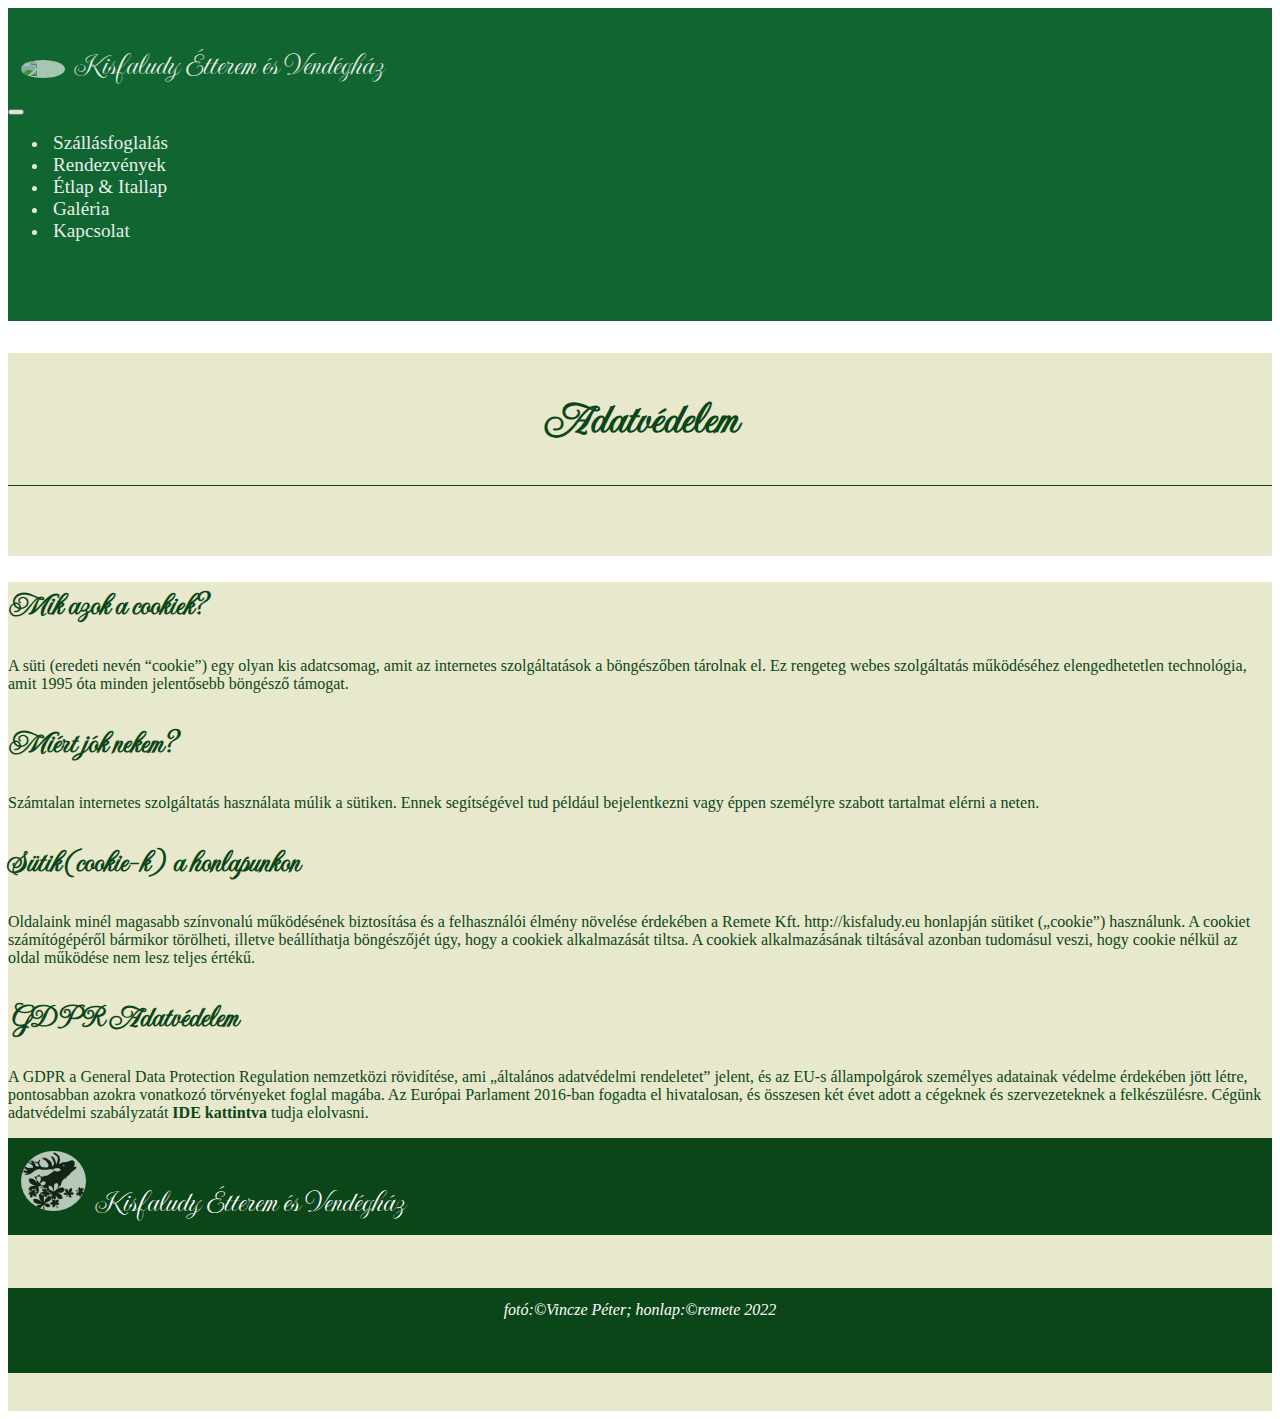
==== adatvedelem.html @ 614a4ad0 "upload again" ====
<!DOCTYPE html>
<html lang="en">

<head>
  <meta charset="UTF-8">
  <meta http-equiv="X-UA-Compatible" content="IE=edge">
  <meta name="viewport" content="width=device-width, initial-scale=1.0">

  <title>Kisfaludy Vendégház</title>

  <!-- Google Fonts -->
  <link rel="preconnect" href="https://fonts.googleapis.com">
  <link rel="preconnect" href="https://fonts.gstatic.com" crossorigin>
  <link href="https://fonts.googleapis.com/css2?family=Imperial+Script&display=swap" rel="stylesheet">
  <link href="https://fonts.googleapis.com/css2?family=Playfair+Display:wght@500&display=swap" rel="stylesheet">

  <!-- Font Awesome -->
  <script src="https://kit.fontawesome.com/0d2b8f11a6.js" crossorigin="anonymous"></script>

  <!-- CSS Style sheets -->
  <link href="https://cdn.jsdelivr.net/npm/bootstrap@5.1.3/dist/css/bootstrap.min.css" rel="stylesheet" integrity="sha384-1BmE4kWBq78iYhFldvKuhfTAU6auU8tT94WrHftjDbrCEXSU1oBoqyl2QvZ6jIW3" crossorigin="anonymous">
  <link rel="stylesheet" href="https://cdnjs.cloudflare.com/ajax/libs/fancybox/3.5.7/jquery.fancybox.css" integrity="sha512-nNlU0WK2QfKsuEmdcTwkeh+lhGs6uyOxuUs+n+0oXSYDok5qy0EI0lt01ZynHq6+p/tbgpZ7P+yUb+r71wqdXg==" crossorigin="anonymous" referrerpolicy="no-referrer" />

  <link href="css/styles.css" rel="stylesheet">
  <link rel="icon" href="favicon.ico">


  <!-- Bootstrap Scripts-->
  <script src="https://cdn.jsdelivr.net/npm/bootstrap@5.1.3/dist/js/bootstrap.bundle.min.js" integrity="sha384-ka7Sk0Gln4gmtz2MlQnikT1wXgYsOg+OMhuP+IlRH9sENBO0LRn5q+8nbTov4+1p" crossorigin="anonymous"></script>
  <!-- Jquery CDN-->
  <script src="https://code.jquery.com/jquery-3.6.0.js" integrity="sha256-H+K7U5CnXl1h5ywQfKtSj8PCmoN9aaq30gDh27Xc0jk=" crossorigin="anonymous"></script>
  <!-- Fancy box CDN-->
  <script src="https://cdnjs.cloudflare.com/ajax/libs/fancybox/3.5.7/jquery.fancybox.min.js" integrity="sha512-uURl+ZXMBrF4AwGaWmEetzrd+J5/8NRkWAvJx5sbPSSuOb0bZLqf+tOzniObO00BjHa/dD7gub9oCGMLPQHtQA==" crossorigin="anonymous" referrerpolicy="no-referrer"></script>

</head>


<body>


  <section class="light-green-section" id="title">

    <div class="container-fluid navigation" style="position: relative;">
      <nav class="navbar navbar-expand-lg navbar-dark">
        <div class="footer-u">
          <img class="navbar-image" src="images/logo.png" alt="logo" />
          <a class="navbar-brand" href="index.html">Kisfaludy Étterem és Vendégház</a>
        </div>
        <button class="navbar-toggler" type="button" data-bs-toggle="collapse" data-bs-target="#navbarTogglerDemo01" aria-controls="navbarTogglerDemo01" aria-expanded="false" aria-label="Toggle navigation">
          <span class="navbar-toggler-icon"></span>
        </button>

        <div class="collapse navbar-collapse" id="navbarTogglerDemo01">
          <ul class="navbar-nav ms-auto">
            <li class="nav-item">
              <a class="nav-link" href="szallas.html">Szállásfoglalás</a>
            </li>
            <li class="nav-item">
              <a class="nav-link" href="rendezvenyek.html">Rendezvények</a>
            </li>
            <li class="nav-item">
              <a class="nav-link" href="etlap.html">Étlap & Itallap</a>
            </li>
            <li class="nav-item">
              <a class="nav-link" href="galeria.html">Galéria</a>
            </li>
            <li class="nav-item">
              <a class="nav-link" href="kapcsolat.html">Kapcsolat</a>
            </li>
          </ul>
        </div>
      </nav>
    </div>

  </section>

  <!-- Slogan blokk -->

  <section class="grey-section">

    <h1 class="centered-slogen">Adatvédelem</h1>

  </section>

  <!-- Adatvedelem blokk -->

  <section class="grey-section">


    <div class="row">
      <div class="col-8 mx-auto">
        <h2>Mik azok a cookiek?</h2>
        <p>
          A süti (eredeti nevén “cookie”) egy olyan kis adatcsomag, amit az internetes szolgáltatások a böngészőben tárolnak el.
          Ez rengeteg webes szolgáltatás működéséhez elengedhetetlen technológia, amit 1995 óta minden jelentősebb böngésző támogat.
        </p>
      </div>
    </div>

    <div class="row">
      <div class="col-8 mx-auto">
        <h2>Miért jók nekem?</h2>
        <p>
          Számtalan internetes szolgáltatás használata múlik a sütiken.
          Ennek segítségével tud például bejelentkezni vagy éppen személyre szabott tartalmat elérni a neten.
        </p>
      </div>
    </div>

    <div class="row">
      <div class="col-8 mx-auto">
        <h2>Sütik (cookie-k) a honlapunkon</h2>
        <p>Oldalaink minél magasabb színvonalú működésének biztosítása és a felhasználói élmény növelése érdekében
          a Remete Kft. http://kisfaludy.eu honlapján sütiket („cookie”) használunk.
          A cookiet számítógépéről bármikor törölheti, illetve beállíthatja böngészőjét úgy, hogy a cookiek alkalmazását tiltsa.
          A cookiek alkalmazásának tiltásával azonban tudomásul veszi, hogy cookie nélkül az oldal működése nem lesz teljes értékű.
          </p>
      </div>
    </div>

    <div class="row">
      <div class="col-8 mx-auto">
        <h2>GDPR Adatvédelem</h2>
        <p>
A GDPR a General Data Protection Regulation nemzetközi rövidítése, ami „általános adatvédelmi rendeletet” jelent,
és az EU-s állampolgárok személyes adatainak védelme érdekében jött létre, pontosabban azokra vonatkozó törvényeket foglal magába.
Az Európai Parlament 2016-ban fogadta el hivatalosan, és összesen két évet adott a cégeknek és szervezeteknek a felkészülésre.
Cégünk adatvédelmi szabályzatát <a class="spec-link" href="uploads\asz_remete.pdf" target="_blank"><span style="font-weight: bold;">IDE kattintva</span></a> tudja elolvasni.
          </p>
      </div>
    </div>


<!-- Footer -->

<div class="footer-u dark-green-section">
  <img class="navbar-image" src="images/logo.PNG" alt="logo"/>
  <a class="navbar-brand" href="index.html">Kisfaludy Étterem és Vendégház</a>
</div>

<div class="footer-icon grey-section">
<a href="https://www.facebook.com/kisfaludyvendeghaz" target="_blank">
    <i class="spec-link fab fa-facebook fa-1x"></i>
</a>
  </div>

  <div class="dark-green-section">
  <p class="footer-d"> fotó:©Vincze Péter; honlap:©remete 2022</p>
</div>




</body>

</html>
---- css/styles.css ----
body {
font-family: Playfair-Display;
}

p {
text-align: left;
}

a {
color: white;
text-decoration: none;
}

a:hover{
color: blue;
}

.spec-link {
color: #0B4619;
}
.spec-link:hover{
color: blue;
}

h1 {
  font-family: 'Imperial Script', cursive;
  font-size: 3rem;
  line-height: 1.5;
  text-align: left;
  border-bottom: solid;
  border-width: 1px;
}

h2 {
  font-family: 'Imperial Script', cursive;
  font-size: 2rem;
  line-height: 1.5;
  text-align: left;
}

h3 {
  font-weight: bold;
  font-size: 1rem;
  line-height: 1.5;
}


.container-fluid {
  padding-top: 2%;
  padding-bottom: 2%;
}

/* slogen section */

.centered-slogen {
  text-align: center;
  padding-top: 30px;
  padding-bottom: 30px;
}

/* Buttons */

.btn-primary{
  background-color: #116530;
  border-color: #116530;
}

.btn-primary:hover{
  background-color: #0B4619;
  border-color: #0B4619;
}

/*Section styles*/

.dark-green-section  {
  background-color: #0B4619;
    color: white;
    border-color: #0B4619;
    padding-bottom: 3%;
}

.light-green-section {
  background-color: #116530;
    color: white;
    border-color: #E8E8CC;
    padding-bottom: 3%;
}

.grey-section {
  background-color: #E8E8CC;
  color: #0B4619;
  border-color: #0B4619;
  padding-bottom: 3%;
}



.grey-border{
  border: solid 1px;
  border-radius: 25px;
  border-color: #E8E8CC;
}

.green-border{
  border: solid 1px;
  border-radius: 25px;
  border-color: #0B4619;
}



/* Navigation Bar */

.navigation {
  position: fixed;
  z-index: 1;
  background-color: #116530;
  opacity: 0.9;
}

.nav-link {
  font-size: 1.2rem;
  padding: 0 5px;
  text-align: right;
}

.navbar-brand {
  font-family: 'Imperial Script', cursive;
  font-size: 2rem;
  margin-left: 5px;

}

.navbar-image {
  border-radius: 90%;
  background-color: white;
  opacity: 0.7;
}


.front-image {
  position: relative;
  width: 100%;
  height: 100%;
  padding-top: 6%;
}


/* Opening pictures */

.opening-box {
  padding: 1% 3% 3% 3%;
}

.opening-text{
  font-family: 'Imperial Script', cursive;
  color: #0B4619;
  text-align: center;
  font-size: 3rem;
  background-color: #E8E8CC;
}

.opening-img{
width: 100%;
height: auto;

}



/* Aktualis blokk */

.payment-box{
margin: 15px 0;
}

.payment-img {
width: 90%;
padding-top: 2%;
}


/* Info blokk  */

.info-box{
margin: 5px;
width: 320px;
height: auto;
}

/* Mandatory blokk  */

.turisztika{
height: auto;
width: 100%;
}

.szechenyi{
height: auto;
width: 80%;
}

/* Balaton section */

.balaton-box{
  padding: 1% 1%;
}

.balaton-img {
  filter: grayscale(90%);
  height: auto;
  width: 100%;
}

.balaton-img:hover {
filter: grayscale(0%);
height: auto;
width: 110%;
}



/* Footer section */

.footer-u{
padding: 1% 1%;
text-align: left;
}

.footer-icon{
  text-align: center;
  font-size: 3rem;
}

.footer-d {
  padding-top: 1%;
  text-align: center;
  font-style: italic;
  font-size: 1rem;
  }


/* Szallasinfok section */

.list-box{
margin: 20px auto;
width: 500px;
height: auto;
}


.list-items{
    display:flex;
}

.list-icons{
  padding-top: 2%;
  padding-right: 2%;
  width: auto;
}

.list-text{
  padding-top: 2%;
  margin-bottom: 0;
}

.list-price{
padding-top: 2%;
margin-bottom: 0;
margin-left: auto;
margin-right: 0;
}

.details {
  padding-top: 5%;
  font-style: italic;
  font-size: 0.9rem;
}



/* google maps */

.h_iframe iframe {
    width:100%;
    height:600px;
}



/* partnereink */

.partner-logo {
  width: 100%;
  height: auto;
}

.partner-image {
  width: 100%;
  height: auto;
}

.partner-box {
  padding-top: 3%;
  padding-bottom: 3%;
  border-bottom: solid 1px;
}

/* Rendezvények section */

.card{
padding-bottom: 3%;
}

.card-body{
  height: 100px;
}

/* Galeria section */
.item{
  transition: .5s ease-in-out;
}

.item:hover{
  filter: brightness(70%)
}

.galery-row{
padding: 1% 8%;
}

.img-thumbnail{
  width: 100%;
  height: 100px;
}

/* Responsive */
  @media (max-width: 950px)
  {
    .navbar-brand {
      font-family: 'Imperial Script', cursive;
      font-size: 1.5rem;
      text-align: left;
    }


    .navbar-image {
      border-radius: 90%;
      background-color: white;
      opacity: 0.7;
      width: 2rem;
      height: 2rem;
    }

.centered-slogen {
  font-size: 2rem;
}
  }
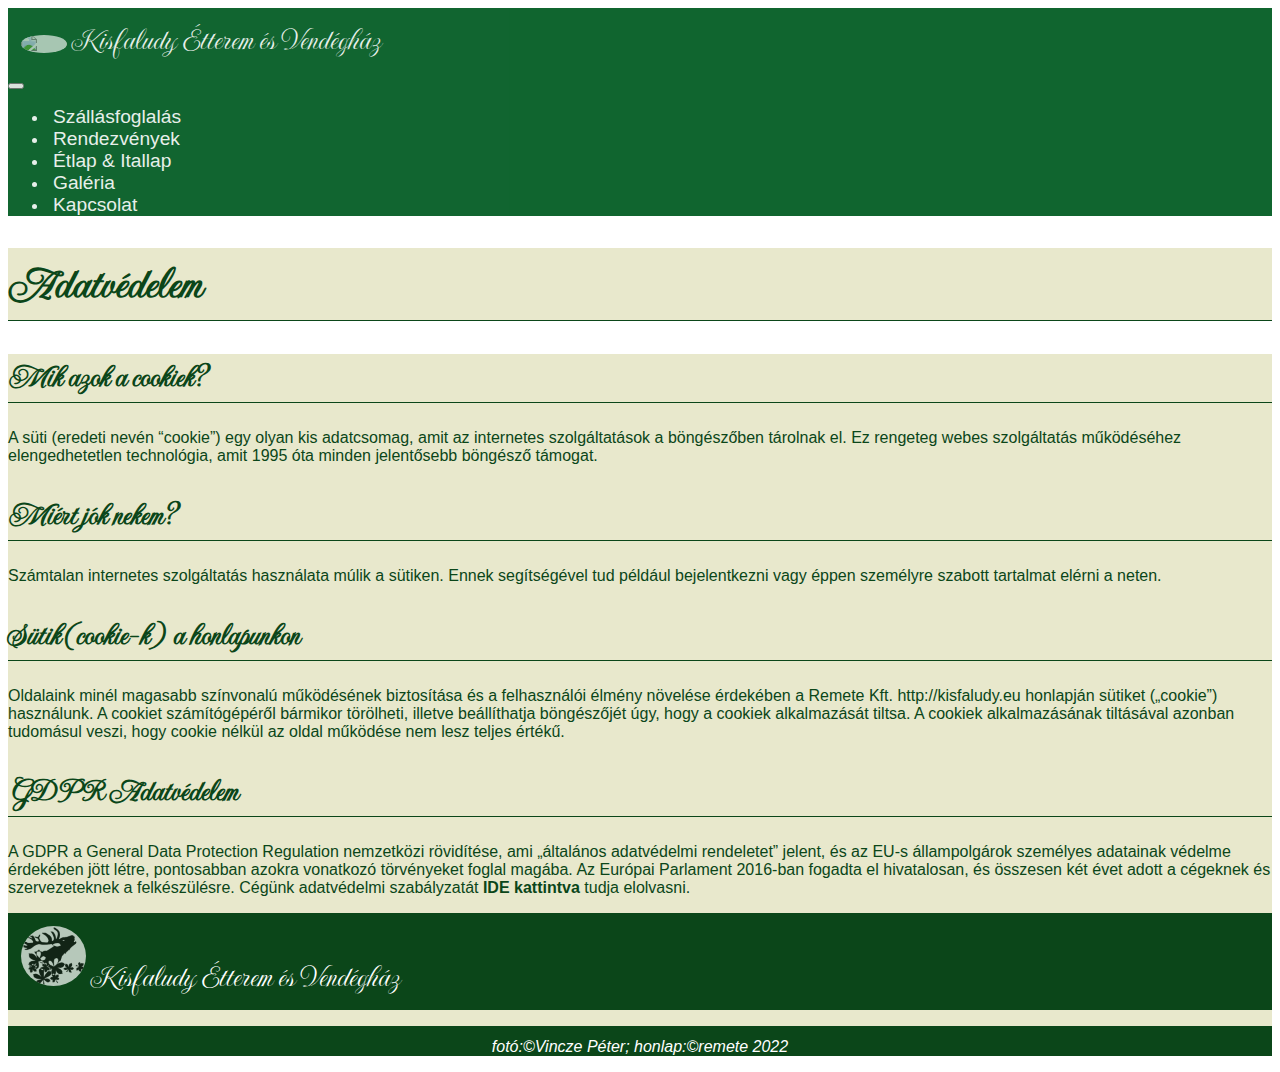
==== commit dd07317e: "final_1.0" ====
--- a/adatvedelem.html
+++ b/adatvedelem.html
@@ -12,7 +12,6 @@
   <link rel="preconnect" href="https://fonts.googleapis.com">
   <link rel="preconnect" href="https://fonts.gstatic.com" crossorigin>
   <link href="https://fonts.googleapis.com/css2?family=Imperial+Script&display=swap" rel="stylesheet">
-  <link href="https://fonts.googleapis.com/css2?family=Playfair+Display:wght@500&display=swap" rel="stylesheet">
 
   <!-- Font Awesome -->
   <script src="https://kit.fontawesome.com/0d2b8f11a6.js" crossorigin="anonymous"></script>
@@ -23,14 +22,6 @@
 
   <link href="css/styles.css" rel="stylesheet">
   <link rel="icon" href="favicon.ico">
-
-
-  <!-- Bootstrap Scripts-->
-  <script src="https://cdn.jsdelivr.net/npm/bootstrap@5.1.3/dist/js/bootstrap.bundle.min.js" integrity="sha384-ka7Sk0Gln4gmtz2MlQnikT1wXgYsOg+OMhuP+IlRH9sENBO0LRn5q+8nbTov4+1p" crossorigin="anonymous"></script>
-  <!-- Jquery CDN-->
-  <script src="https://code.jquery.com/jquery-3.6.0.js" integrity="sha256-H+K7U5CnXl1h5ywQfKtSj8PCmoN9aaq30gDh27Xc0jk=" crossorigin="anonymous"></script>
-  <!-- Fancy box CDN-->
-  <script src="https://cdnjs.cloudflare.com/ajax/libs/fancybox/3.5.7/jquery.fancybox.min.js" integrity="sha512-uURl+ZXMBrF4AwGaWmEetzrd+J5/8NRkWAvJx5sbPSSuOb0bZLqf+tOzniObO00BjHa/dD7gub9oCGMLPQHtQA==" crossorigin="anonymous" referrerpolicy="no-referrer"></script>
 
 </head>
 
@@ -151,6 +142,9 @@
 
 
 
+  <!-- Bootstrap Scripts-->
+  <script src="https://cdn.jsdelivr.net/npm/bootstrap@5.1.3/dist/js/bootstrap.bundle.min.js" integrity="sha384-ka7Sk0Gln4gmtz2MlQnikT1wXgYsOg+OMhuP+IlRH9sENBO0LRn5q+8nbTov4+1p" crossorigin="anonymous"></script>
+
 </body>
 
 </html>
--- a/css/styles.css
+++ b/css/styles.css
@@ -1,9 +1,15 @@
+
+
+/* color palette:#116530, #E8E8CC, #0B4619 */
+
+
 body {
-font-family: Playfair-Display;
+font-family: Helvetica, sans-serif;
 }
 
 p {
 text-align: left;
+
 }
 
 a {
@@ -36,39 +42,62 @@
   font-size: 2rem;
   line-height: 1.5;
   text-align: left;
+  border-bottom: solid;
+  border-width: 1px;
 }
 
 h3 {
-  font-weight: bold;
-  font-size: 1rem;
-  line-height: 1.5;
-}
-
-
-.container-fluid {
-  padding-top: 2%;
-  padding-bottom: 2%;
-}
-
-/* slogen section */
-
-.centered-slogen {
-  text-align: center;
-  padding-top: 30px;
-  padding-bottom: 30px;
-}
+  font-family: 'Imperial Script', cursive;
+  font-size: 1.5rem;
+  text-align: left;
+}
+
+
+/* Welcome section */
+
+.welcome{
+  padding-left: 5%;
+  padding-right: 5%;
+  margin-top: 10px;
+  margin-bottom: 30px;
+}
+
 
 /* Buttons */
 
-.btn-primary{
+.button1{
   background-color: #116530;
+  border: none;
+  color: #E8E8CC;
+  border-radius: 17px;
+  height: 40px;
+  width: 160px;
+  text-align:left;
+  }
+
+.button2{
+  background-color: #E8E8CC;
+  border: solid 1px;
   border-color: #116530;
-}
-
-.btn-primary:hover{
+  color: #0B4619;
+  border-radius: 17px;
+  height: 40px;
+  width: 160px;
+  text-align:center;
+}
+
+.button1:hover{
   background-color: #0B4619;
-  border-color: #0B4619;
-}
+}
+
+.button2:hover{
+  background-color: grey;
+  border-color: grey;
+  color: white;
+}
+
+
+
 
 /*Section styles*/
 
@@ -76,24 +105,22 @@
   background-color: #0B4619;
     color: white;
     border-color: #0B4619;
-    padding-bottom: 3%;
 }
 
 .light-green-section {
   background-color: #116530;
     color: white;
     border-color: #E8E8CC;
-    padding-bottom: 3%;
 }
 
 .grey-section {
   background-color: #E8E8CC;
   color: #0B4619;
   border-color: #0B4619;
-  padding-bottom: 3%;
-}
-
-
+  /* padding-bottom: 3%; */
+}
+
+/* Borders */
 
 .grey-border{
   border: solid 1px;
@@ -107,15 +134,48 @@
   border-color: #0B4619;
 }
 
-
+/* Background images */
+.wrap {
+  overflow: hidden;
+    position: relative;
+  }
+  .wrap-content {
+    position: relative;
+  }
+
+.background-img-1 {
+  opacity: 0.7;
+    position: absolute;
+    width: 100%;
+    height: 100%;
+}
+.background-img-2 {
+  opacity: 0.9;
+    position: absolute;
+    width: 100%;
+    height: 100%;
+}
+
+.background-img-3 {
+  opacity: 0.2;
+    position: absolute;
+    width: 100%;
+    height: auto;
+}
 
 /* Navigation Bar */
 
 .navigation {
+  background-color: #116530;
+  opacity: 0.9;
   position: fixed;
   z-index: 1;
-  background-color: #116530;
-  opacity: 0.9;
+}
+
+.front-image {
+  width: 100%;
+  height: auto;
+  padding-top: 3%;
 }
 
 .nav-link {
@@ -127,8 +187,7 @@
 .navbar-brand {
   font-family: 'Imperial Script', cursive;
   font-size: 2rem;
-  margin-left: 5px;
-
+  text-align: left;
 }
 
 .navbar-image {
@@ -138,45 +197,64 @@
 }
 
 
-.front-image {
-  position: relative;
-  width: 100%;
-  height: 100%;
-  padding-top: 6%;
+.english{
+  padding-top: 10px;
+display: flex;
+justify-content: flex-end;
+font-style: italic;
+font-size: 13px;
+}
+
+.english-flag {
+  width: 30px;
+  height: auto;
 }
 
 
 /* Opening pictures */
 
 .opening-box {
-  padding: 1% 3% 3% 3%;
+  padding: 3% 2%;
+
 }
 
 .opening-text{
   font-family: 'Imperial Script', cursive;
   color: #0B4619;
   text-align: center;
-  font-size: 3rem;
+  font-size: 2rem;
   background-color: #E8E8CC;
+  border-bottom-right-radius: 25px;
+  border-bottom-left-radius: 25px;
 }
 
 .opening-img{
 width: 100%;
 height: auto;
-
-}
-
-
-
-/* Aktualis blokk */
+border-top-right-radius: 25px;
+border-top-left-radius: 25px;
+}
+
+/* Payment blokk */
 
 .payment-box{
 margin: 15px 0;
 }
 
-.payment-img {
-width: 90%;
-padding-top: 2%;
+.payment-items{
+display:list-item;
+}
+
+.payment-img-1 {
+width: 100%;
+height: auto;
+border-radius: 15px;
+}
+
+.payment-img-2 {
+width: 100%;
+height: auto;
+border-radius: 15px;
 }
 
 
@@ -188,17 +266,42 @@
 height: auto;
 }
 
+/* Facebook blokk */
+
+.facebook-page{
+padding: 5% 2%;
+}
+
 /* Mandatory blokk  */
 
+.mandatory{
+  padding-top: 3%;
+}
+
 .turisztika{
-height: auto;
+filter: grayscale(90%);
+border-radius: 25px;
+height: auto;
+width: 90%;
+}
+.turisztika:hover{
+filter: grayscale(0%);
 width: 100%;
 }
 
 .szechenyi{
-height: auto;
-width: 80%;
-}
+filter: grayscale(90%);
+border-radius: 25px;
+height: auto;
+width: 90%;
+
+}
+
+.szechenyi:hover{
+filter: grayscale(0%);
+width: 100%;
+}
+
 
 /* Balaton section */
 
@@ -218,6 +321,196 @@
 width: 110%;
 }
 
+
+/*Etlap Itallap section */
+
+.etlap-body{
+  border: solid 1px;
+  border-color: #116530;
+  border-bottom-left-radius: 25px;
+  border-bottom-right-radius: 25px;
+  padding-left: 10px;
+  padding-right: 5px;
+}
+
+/* because of the bottoms */
+
+.etlap-body-2{
+  position: relative;
+  height: 50px;
+
+}
+.etlap-btn{
+  text-align: center;
+  margin: 0;
+   position: absolute;
+   top: 50%;
+   left: 50%;
+   -ms-transform: translate(-50%, -50%);
+   transform: translate(-50%, -50%);
+  }
+
+
+/* Partnereink */
+
+.partner-logo {
+  width: 100%;
+  height: auto;
+}
+
+.partner-image {
+  width: 100%;
+  height: auto;
+}
+
+.partner-box {
+  padding-top: 3%;
+  padding-bottom: 3%;
+  border-bottom: solid 1px;
+}
+
+
+/* Szallasfoglalas section */
+
+/* Style the tab */
+/* color palette:#116530, #E8E8CC, #0B4619 */
+
+.tab {
+  overflow: hidden;
+  background-color: #E8E8CC;
+  border-bottom: solid 1px;
+  border-color: #116530;
+}
+
+/* Style the buttons that are used to open the tab content */
+.tab button {
+  float: left;
+  border-width: 1px;
+  border-top-right-radius: 15px;
+    border-top-left-radius: 15px;
+  cursor: pointer;
+  transition: 0.3s;
+  width: 200px;
+  height: 60px;
+}
+
+/* Change background color of buttons on hover */
+.tab button:hover {
+  background-color: #116530;
+    color: white;
+}
+
+/* Create an active/current tablink class */
+.tab button.active {
+  background-color:  #0B4619;
+  color: white;
+}
+
+
+.reservation {
+  padding-bottom: 10%;
+  padding-top: 10%;
+}
+
+/* Szallasinfok section */
+
+.list-box{
+margin: 20px;
+width: 350px;
+background-color: #E8E8CC;
+opacity: 0.9;
+}
+
+.list-items{
+    display:flex;
+    padding-bottom: 2%;
+    font-size: 12px;
+}
+
+.list-icons{
+  padding-top: 10px;
+  padding-right: 5px;
+  width: auto;
+}
+
+/* A fecbook icon valamiért kilógott a sorból */
+
+.fb-list-icon{
+  padding-top: 5px;
+  padding-right: 5px;
+  width: auto;
+}
+
+.list-text{
+  padding-top: 2%;
+  margin-bottom: 0;
+}
+
+.list-price{
+padding-top: 2%;
+margin-bottom: 0;
+margin-left: auto;
+margin-right: 0;
+}
+
+.details {
+  padding-top: 5%;
+  font-style: italic;
+  font-size: 0.9rem;
+}
+
+
+/* Rendezvények section */
+
+.event-card {
+margin-top: 20px;
+margin-bottom: 30px;
+}
+
+.event-body{
+  border: solid 1px;
+  border-bottom-left-radius: 25px;
+  border-bottom-right-radius: 25px;
+  height: 150px;
+  font-size: 14px;
+  text-align: center;
+  padding-left: 10px;
+    padding-right: 5px;
+}
+
+
+/* Galeria section */
+
+
+.galery-body{
+  margin-top:30px;
+  margin-bottom: 30px;
+}
+
+.galery-img{
+filter: grayscale(90%);
+width: 90%;
+height: auto;
+border-radius: 25px;
+}
+
+.galery-img:hover{
+filter: grayscale(0%);
+width: 100%;
+}
+
+
+/* Kapcsolat oldal */
+.kapcsolat{
+  padding-top: 3%;
+  padding-bottom: 3%;
+}
+/* google maps */
+
+.h_iframe iframe {
+    width:100%;
+    height:600px;
+}
 
 
 /* Footer section */
@@ -240,119 +533,24 @@
   }
 
 
-/* Szallasinfok section */
-
-.list-box{
-margin: 20px auto;
-width: 500px;
-height: auto;
-}
-
-
-.list-items{
-    display:flex;
-}
-
-.list-icons{
-  padding-top: 2%;
-  padding-right: 2%;
-  width: auto;
-}
-
-.list-text{
-  padding-top: 2%;
-  margin-bottom: 0;
-}
-
-.list-price{
-padding-top: 2%;
-margin-bottom: 0;
-margin-left: auto;
-margin-right: 0;
-}
-
-.details {
-  padding-top: 5%;
-  font-style: italic;
-  font-size: 0.9rem;
-}
-
-
-
-/* google maps */
-
-.h_iframe iframe {
-    width:100%;
-    height:600px;
-}
-
-
-
-/* partnereink */
-
-.partner-logo {
-  width: 100%;
-  height: auto;
-}
-
-.partner-image {
-  width: 100%;
-  height: auto;
-}
-
-.partner-box {
-  padding-top: 3%;
-  padding-bottom: 3%;
-  border-bottom: solid 1px;
-}
-
-/* Rendezvények section */
-
-.card{
-padding-bottom: 3%;
-}
-
-.card-body{
-  height: 100px;
-}
-
-/* Galeria section */
-.item{
-  transition: .5s ease-in-out;
-}
-
-.item:hover{
-  filter: brightness(70%)
-}
-
-.galery-row{
-padding: 1% 8%;
-}
-
-.img-thumbnail{
-  width: 100%;
-  height: 100px;
-}
-
 /* Responsive */
   @media (max-width: 950px)
   {
     .navbar-brand {
-      font-family: 'Imperial Script', cursive;
       font-size: 1.5rem;
       text-align: left;
     }
 
-
     .navbar-image {
-      border-radius: 90%;
-      background-color: white;
-      opacity: 0.7;
       width: 2rem;
       height: 2rem;
     }
 
-.centered-slogen {
-  font-size: 2rem;
+    .navbar-collapse {
+   background: #116530;
+ }
+
+.front-image {
+  padding-top: 7%;
 }
   }
